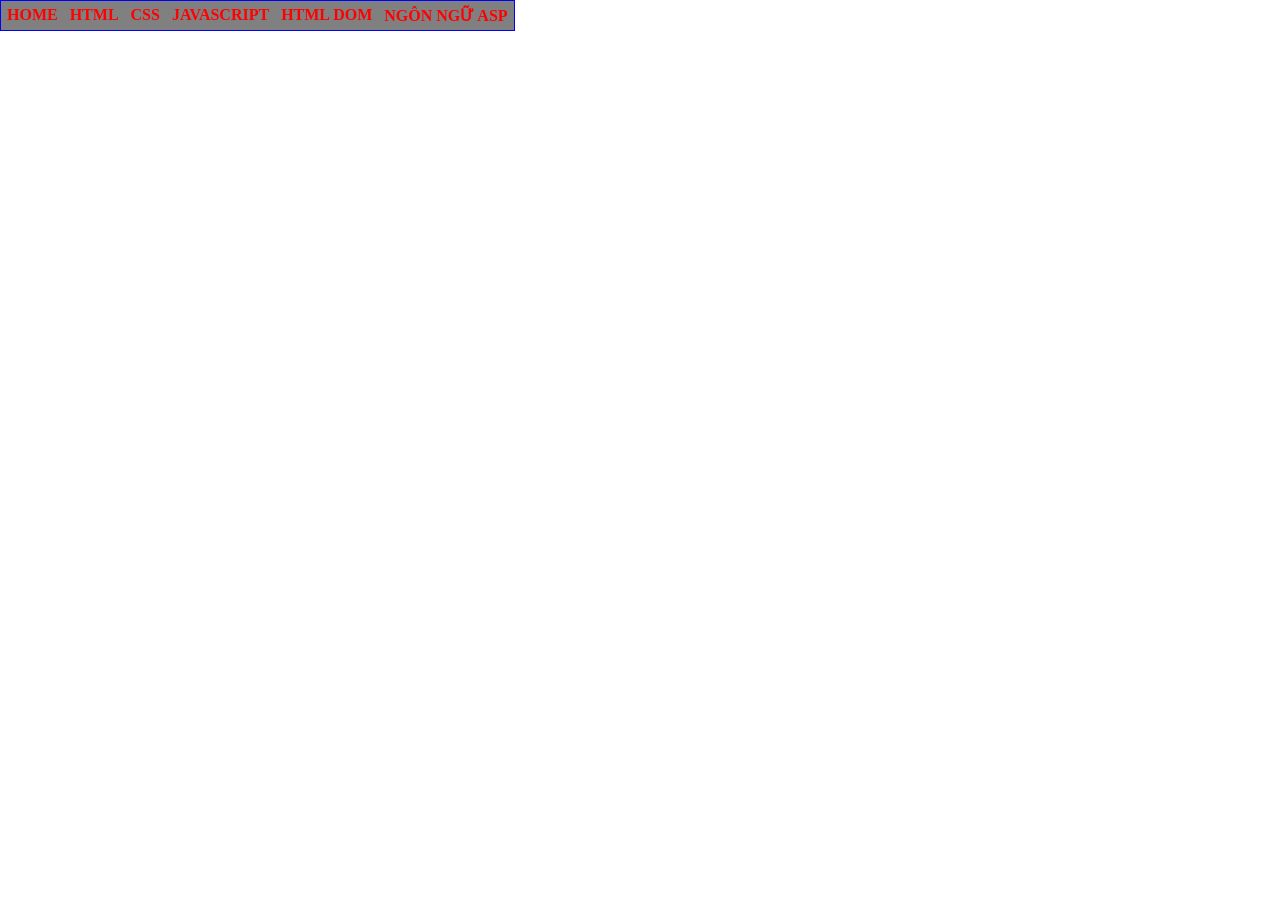
==== index.html @ d438f23d "Rename home.html to index.html" ====
<html>
    <head>
        <title> Nguyễn Thị Thùy Trâm - K244060749</title>
        <style>
            @import url(main.css);
    </style>
    </head>
    <body>
        <div id="container">  
            <ul>
                <li><a href="#">HOME</a></li>
                <li><a href="#">HTML</a></li> 
                <li>
                    <a href="#">CSS</a>
                    <ul>
                        <li><a href="html/home.html">Bài tập 42</a></li>
                        <li><a href="#">GIAO DIỆN VỚI CSS</a></li>
                        <li><a href="#">CSS NÂNG CAO</a></li>
                    </ul>
                </li>
                <li>
                    <a href="#">JAVASCRIPT</a>
                    <ul>
                        <li><a href="#">LESSON 01</a></li>
                        <li><a href="#">LESSON 02</a></li>
                        <li><a href="#">LESSON 03</a></li>
                    </ul>
                </li>
                <li><a href="#">HTML DOM</a></li>
                <li><a href="#">NGÔN NGỮ ASP</a></li>
            </ul>
        </div>
    </body>
</html>
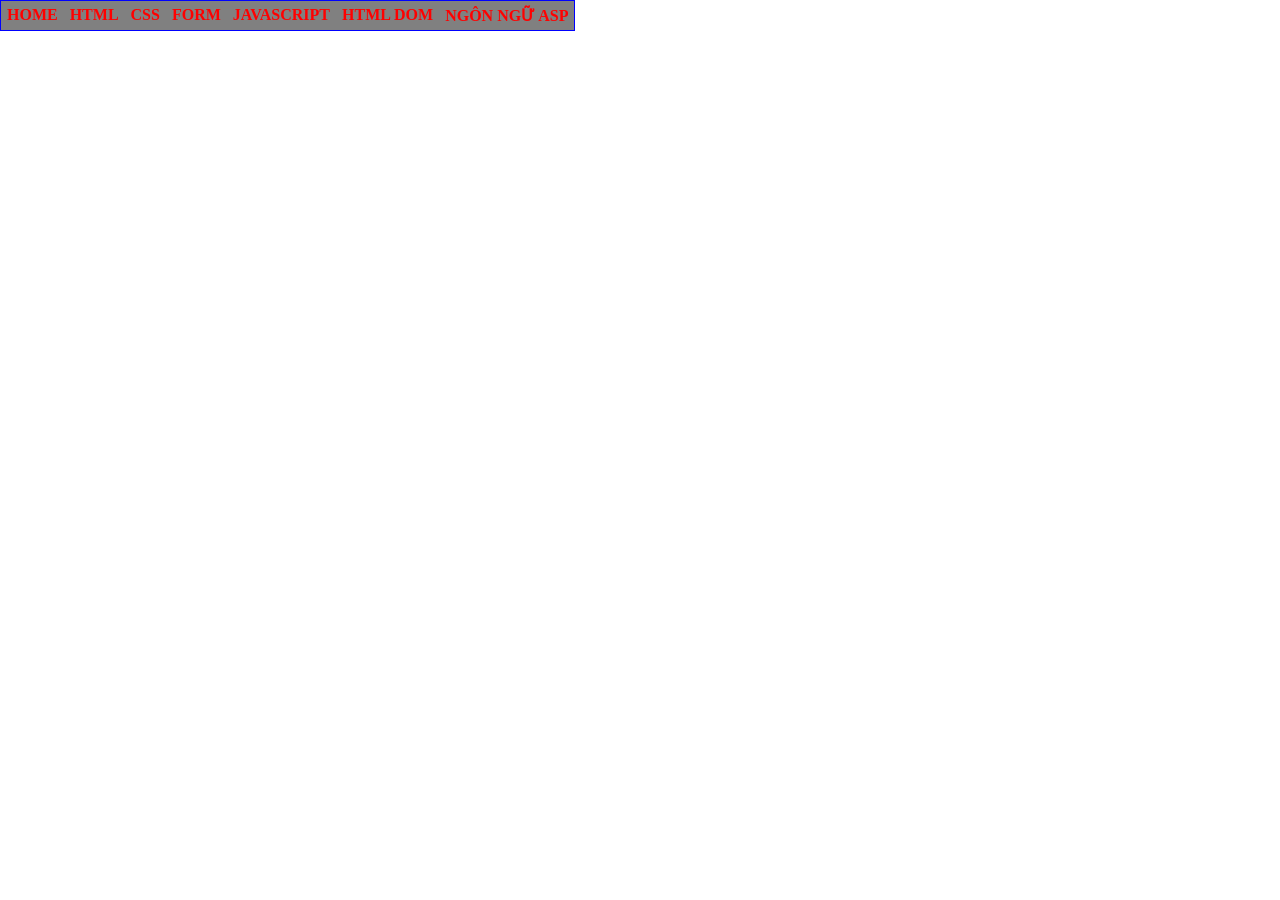
==== commit 1c7b91ea: "Update index.html" ====
--- a/index.html
+++ b/index.html
@@ -16,6 +16,14 @@
                         <li><a href="html/home.html">Bài tập 42</a></li>
                         <li><a href="#">GIAO DIỆN VỚI CSS</a></li>
                         <li><a href="#">CSS NÂNG CAO</a></li>
+                        <li><a href="learnform/ClientGet.html">learnform</a></li>
+                    </ul>
+                </li>
+                <li> 
+                    <a href="#">FORM</a>
+                    <ul>
+                        <li><a href="ex48/Register.html">Bài tập 48</a></li>
+                        <li><a href="ex49/OnlineClassifield.html">Bài tập 49</a></li>
                     </ul>
                 </li>
                 <li>
